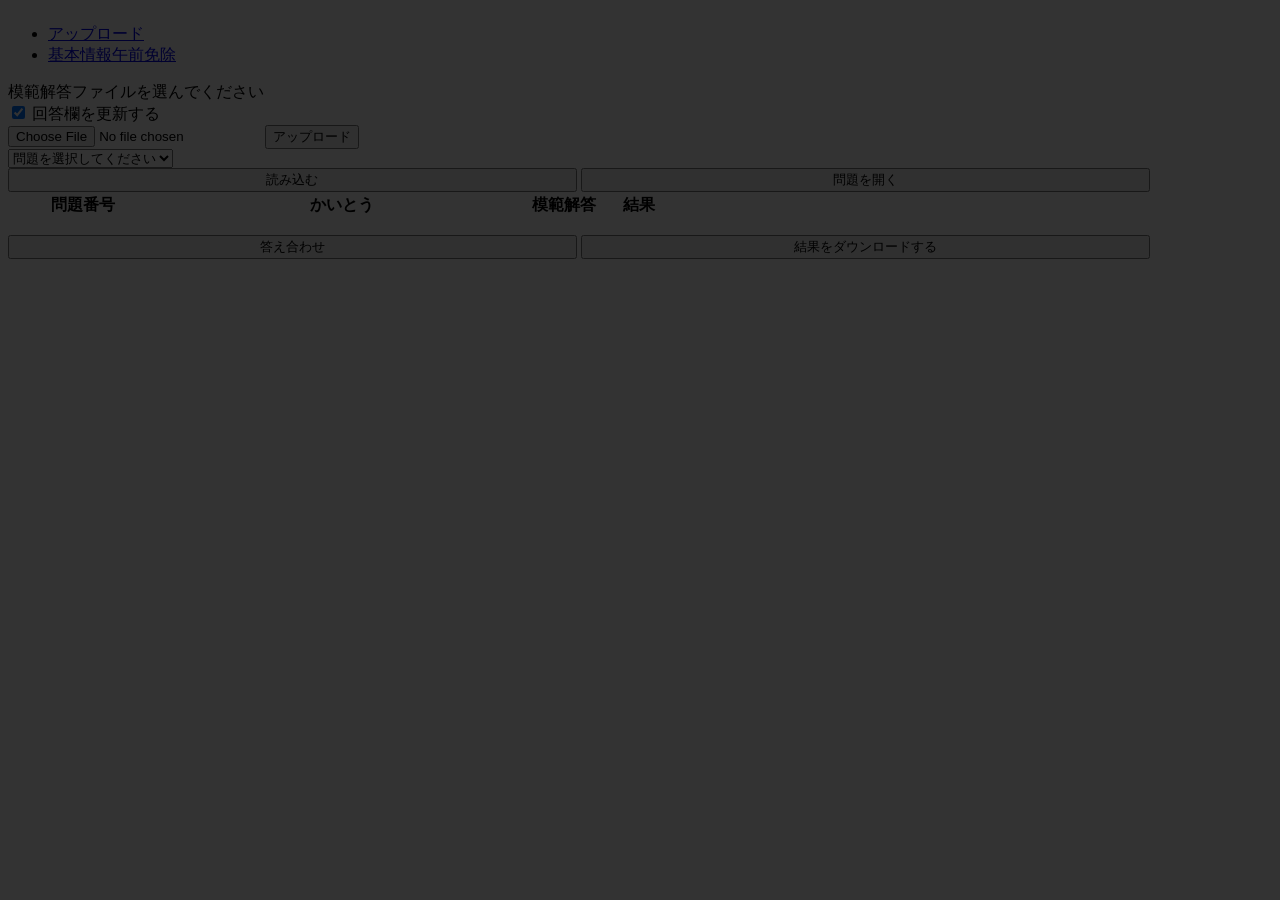
==== static/index.html @ 5b9fe02b "the first commit" ====
<!DOCTYPE html>
<html lang="en">

<head>
    <meta charset="UTF-8">
    <meta name="viewport" content="width=device-width, initial-scale=1.0">
    <title>IPA過去問練習</title>
</head>

<body>
    <div id="LoadScreen" class="justify-content-center"
        style="position: absolute; top: 0; left: 0; width: 100vw; height: 100vh; opacity: 0.8; background-color: black;">
        <div style="margin: auto; text-align: center;">
            <h1 style="color: aliceblue; user-select: none;" class="mb-5" id="overlay_message"></h1>
            <div class="spinner-border text-light" style="width: 8rem; height: 8rem;" role="status">
                <span class="sr-only"></span>
            </div>
        </div>
    </div>

    <div id="main_content" style="overflow-y: scroll;height: 100vh; max-height: 100vh;">
        <div class="mb-2">
            <ul class="nav nav-tabs" id="select_tabs">
                <li class="nav-item">
                    <a class="nav-link active" aria-current="page" href="#upload_tab" data-bs-toggle="tab">アップロード</a>
                </li>
                <li class="nav-item">
                    <a class="nav-link" href="#fe_menjo_tab" data-bs-toggle="tab">基本情報午前免除</a>
                </li>
            </ul>
        </div>

        <div class="tab-content">
            <div id="upload_tab" class="tab-pane active">
                <div class="mb-3">
                    <div class="d-flex">
                        <label for="pdfSelect" class="form-label">模範解答ファイルを選んでください</label>
                        <div class="form-check mx-5">
                            <input class="form-check-input" type="checkbox" checked id="refresh_answer_area_check">
                            <label class="form-check-label" for="refresh_answer_area_check">
                                回答欄を更新する
                            </label>
                        </div>
                    </div>
                    <div class="d-flex">
                        <input class="form-control w-75" type="url" id="pdfUrlInput" style="display: none;">
                        <input class="form-control w-75" type="file" id="pdfSelect" accept="application/pdf">
                        <button type="button" id="uploadbtn" class="w-25 btn btn-primary">アップロード</button>
                    </div>
                </div>
            </div>

            <div id="fe_menjo_tab" class="tab-pane">
                <select class="form-select form-select-lg mb-3" id="fe_menjo_mondai_select" aria-label=".form-select-lg example">
                    <option selected value="-1">問題を選択してください</option>
                </select>
                
                <div class="d-flex">
                    <button type="button" id="Mondai_Load_Button" style="margin: auto; width: 45%;" class="btn btn-primary">読み込む</button>
                    <button type="button" id="Mondai_Open_Button" style="margin: auto; width: 45%;" class="btn btn-primary">問題を開く</button>
                </div>
            </div>
        </div>
        
        <table class="table table-hover">
            <thead>
                <tr>
                    <th scope="col" style="width: 20%;">問題番号</th>
                    <th scope="col" style="width: 50%;">かいとう</th>
                    <th scope="col" style="width: 10%;">模範解答</th>
                    <th scope="col" style="width: 10%; white-space: nowrap;">結果</th>
                </tr>
            </thead>
            <tbody id="kaitouran">
            </tbody>
        </table>
        <p id="reuslt_text" class="h3 text-center">

        </p>
        <div class="d-flex mb-3">
            <button type="button" id="check_anser_btn" style="margin: auto; width: 45%;" class="btn btn-primary">答え合わせ</button>
            <button type="button" id="Save_Result_Button" style="margin: auto; width: 45%;" class="btn btn-primary">結果をダウンロードする</button>
        </div>
        
    </div>



    <script src="./static/config.js"></script>
    <script src="./static/js/bootstrap.js"></script>
    <script src="./static/report.js"></script>
    <script src="./static/main.js"></script>
    <link rel="stylesheet" href="./static/css/bootstrap.css">
</body>

</html>
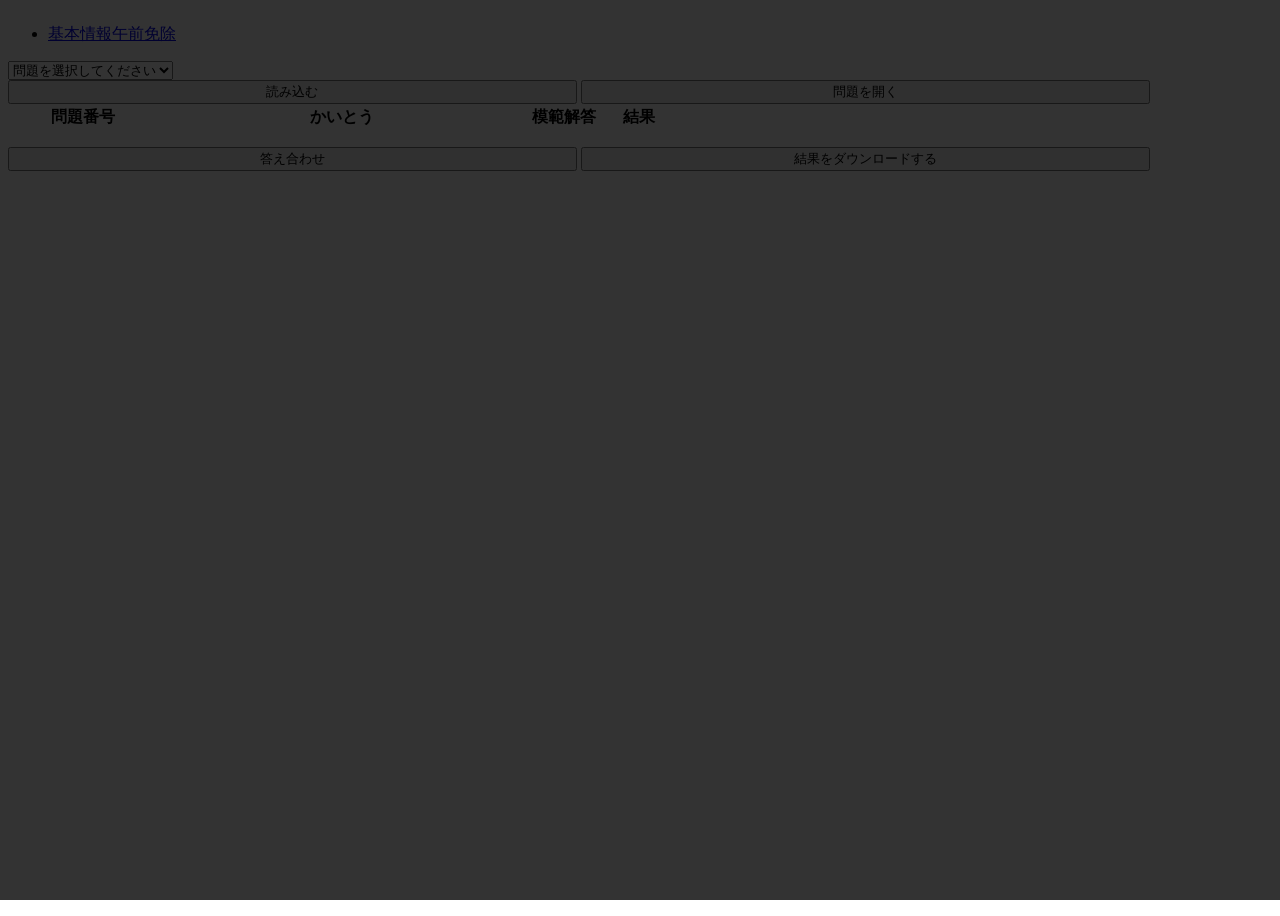
==== commit 8ab44338: "Remove PDF upload feature and unused web dependencies Co-Authored-By: Claude Sonnet 5.5 <noreply@ant" ====
--- a/static/index.html
+++ b/static/index.html
@@ -22,35 +22,13 @@
         <div class="mb-2">
             <ul class="nav nav-tabs" id="select_tabs">
                 <li class="nav-item">
-                    <a class="nav-link active" aria-current="page" href="#upload_tab" data-bs-toggle="tab">アップロード</a>
-                </li>
-                <li class="nav-item">
-                    <a class="nav-link" href="#fe_menjo_tab" data-bs-toggle="tab">基本情報午前免除</a>
+                    <a class="nav-link active" aria-current="page" href="#fe_menjo_tab" data-bs-toggle="tab">基本情報午前免除</a>
                 </li>
             </ul>
         </div>
 
         <div class="tab-content">
-            <div id="upload_tab" class="tab-pane active">
-                <div class="mb-3">
-                    <div class="d-flex">
-                        <label for="pdfSelect" class="form-label">模範解答ファイルを選んでください</label>
-                        <div class="form-check mx-5">
-                            <input class="form-check-input" type="checkbox" checked id="refresh_answer_area_check">
-                            <label class="form-check-label" for="refresh_answer_area_check">
-                                回答欄を更新する
-                            </label>
-                        </div>
-                    </div>
-                    <div class="d-flex">
-                        <input class="form-control w-75" type="url" id="pdfUrlInput" style="display: none;">
-                        <input class="form-control w-75" type="file" id="pdfSelect" accept="application/pdf">
-                        <button type="button" id="uploadbtn" class="w-25 btn btn-primary">アップロード</button>
-                    </div>
-                </div>
-            </div>
-
-            <div id="fe_menjo_tab" class="tab-pane">
+            <div id="fe_menjo_tab" class="tab-pane active">
                 <select class="form-select form-select-lg mb-3" id="fe_menjo_mondai_select" aria-label=".form-select-lg example">
                     <option selected value="-1">問題を選択してください</option>
                 </select>
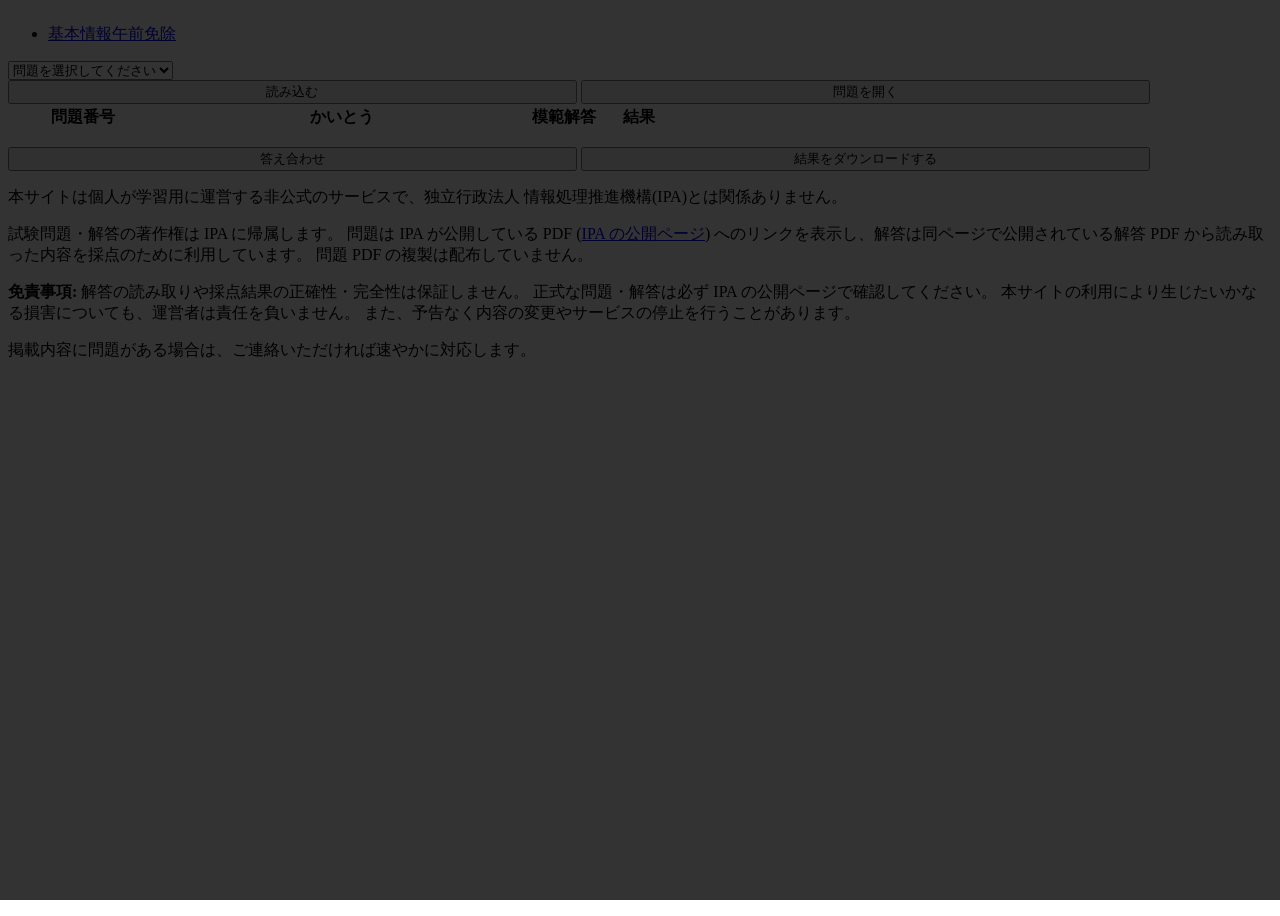
==== commit b6825f09: "Add IPA attribution and disclaimer Co-Authored-By: Claude Sonnet 5.5 <noreply@anthropic.com>" ====
--- a/static/index.html
+++ b/static/index.html
@@ -59,7 +59,30 @@
             <button type="button" id="check_anser_btn" style="margin: auto; width: 45%;" class="btn btn-primary">答え合わせ</button>
             <button type="button" id="Save_Result_Button" style="margin: auto; width: 45%;" class="btn btn-primary">結果をダウンロードする</button>
         </div>
-        
+
+        <footer class="text-muted small border-top pt-3 pb-4 mt-4" id="notice">
+            <p class="mb-1">
+                本サイトは個人が学習用に運営する非公式のサービスで、独立行政法人 情報処理推進機構(IPA)とは関係ありません。
+            </p>
+            <p class="mb-1">
+                試験問題・解答の著作権は IPA に帰属します。
+                問題は IPA が公開している PDF
+                (<a href="https://www.ipa.go.jp/shiken/about/menjo-fe.html" target="_blank" rel="noopener">IPA の公開ページ</a>)
+                へのリンクを表示し、解答は同ページで公開されている解答 PDF から読み取った内容を採点のために利用しています。
+                問題 PDF の複製は配布していません。
+            </p>
+            <p class="mb-1">
+                <strong>免責事項:</strong>
+                解答の読み取りや採点結果の正確性・完全性は保証しません。
+                正式な問題・解答は必ず IPA の公開ページで確認してください。
+                本サイトの利用により生じたいかなる損害についても、運営者は責任を負いません。
+                また、予告なく内容の変更やサービスの停止を行うことがあります。
+            </p>
+            <p class="mb-0">
+                掲載内容に問題がある場合は、ご連絡いただければ速やかに対応します。
+            </p>
+        </footer>
+
     </div>
 
 
